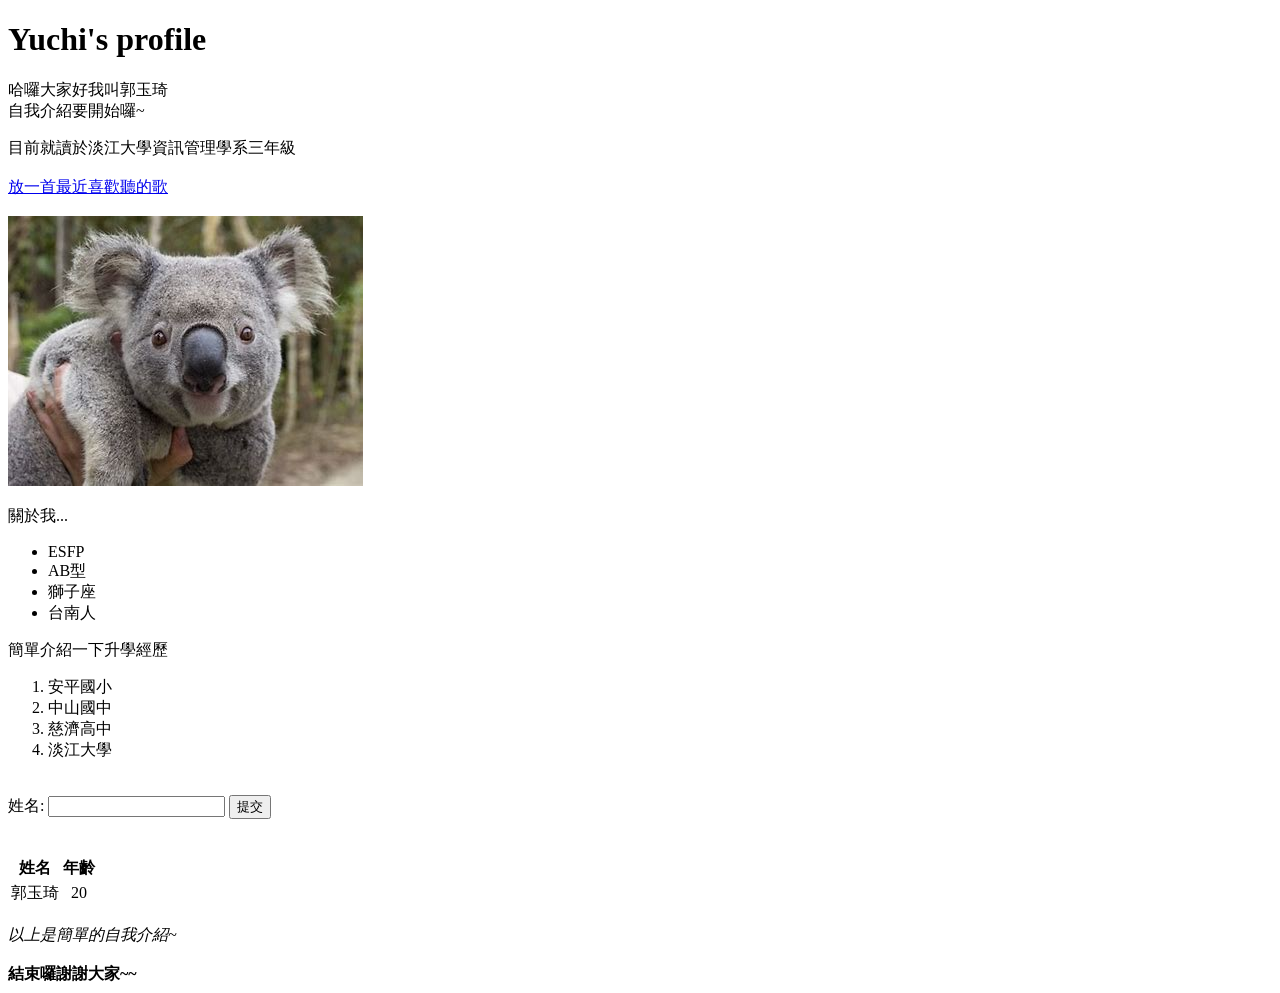
==== about.html @ 9a5367e0 "add about.html" ====
<!DOCTYPE html>
<html lang="en">

<head>
    <meta charset="UTF-8">
    <meta name="viewport" content="width=device-width, initial-scale=1.0">
    <title>Yuchi Kuo</title>
</head>

<body>

    <h1>
        Yuchi's profile
    </h1>

    <div>
        <p>
            哈囉大家好我叫郭玉琦<br>自我介紹要開始囉~
        </p>
    </div>

    <span>
        目前就讀於淡江大學資訊管理學系三年級
    </span>

    <br><br>

    <a href="https://youtu.be/3hLESh77fSg?si=KJtqPX5OSrFKAGJ8">
        放一首最近喜歡聽的歌
    </a>

    <br><br>

    <img src="koala.jpg" alt="koala跟你說嗨!">

    <p>
        關於我...
    </p>

    <ul>
        <li>ESFP</li>
        <li>AB型</li>
        <li>獅子座</li>
        <li>台南人</li>
    </ul>

    <p>
        簡單介紹一下升學經歷
    </p>

    <ol>
        <li>安平國小</li>
        <li>中山國中</li>
        <li>慈濟高中</li>
        <li>淡江大學</li>
    </ol>

    <br>

    <form action=" /submit" method="post">
        <label for="name">姓名:</label>
        <input type="text" id="name" name="name">
        <input type="submit" value="提交">
    </form>

    <br><br>

    <table>
        <tr>
            <th>姓名</th>          
            <th>年齡</th>
        </tr>

        <tr>
            <td>郭玉琦</td>
            <td>&nbsp;&nbsp;20</td>
        </tr>
    </table>

    <br>

    <em>
        以上是簡單的自我介紹~
    </em>

    <br><br>

    <strong>
        結束囉謝謝大家~~
    </strong>


</body>

</html>
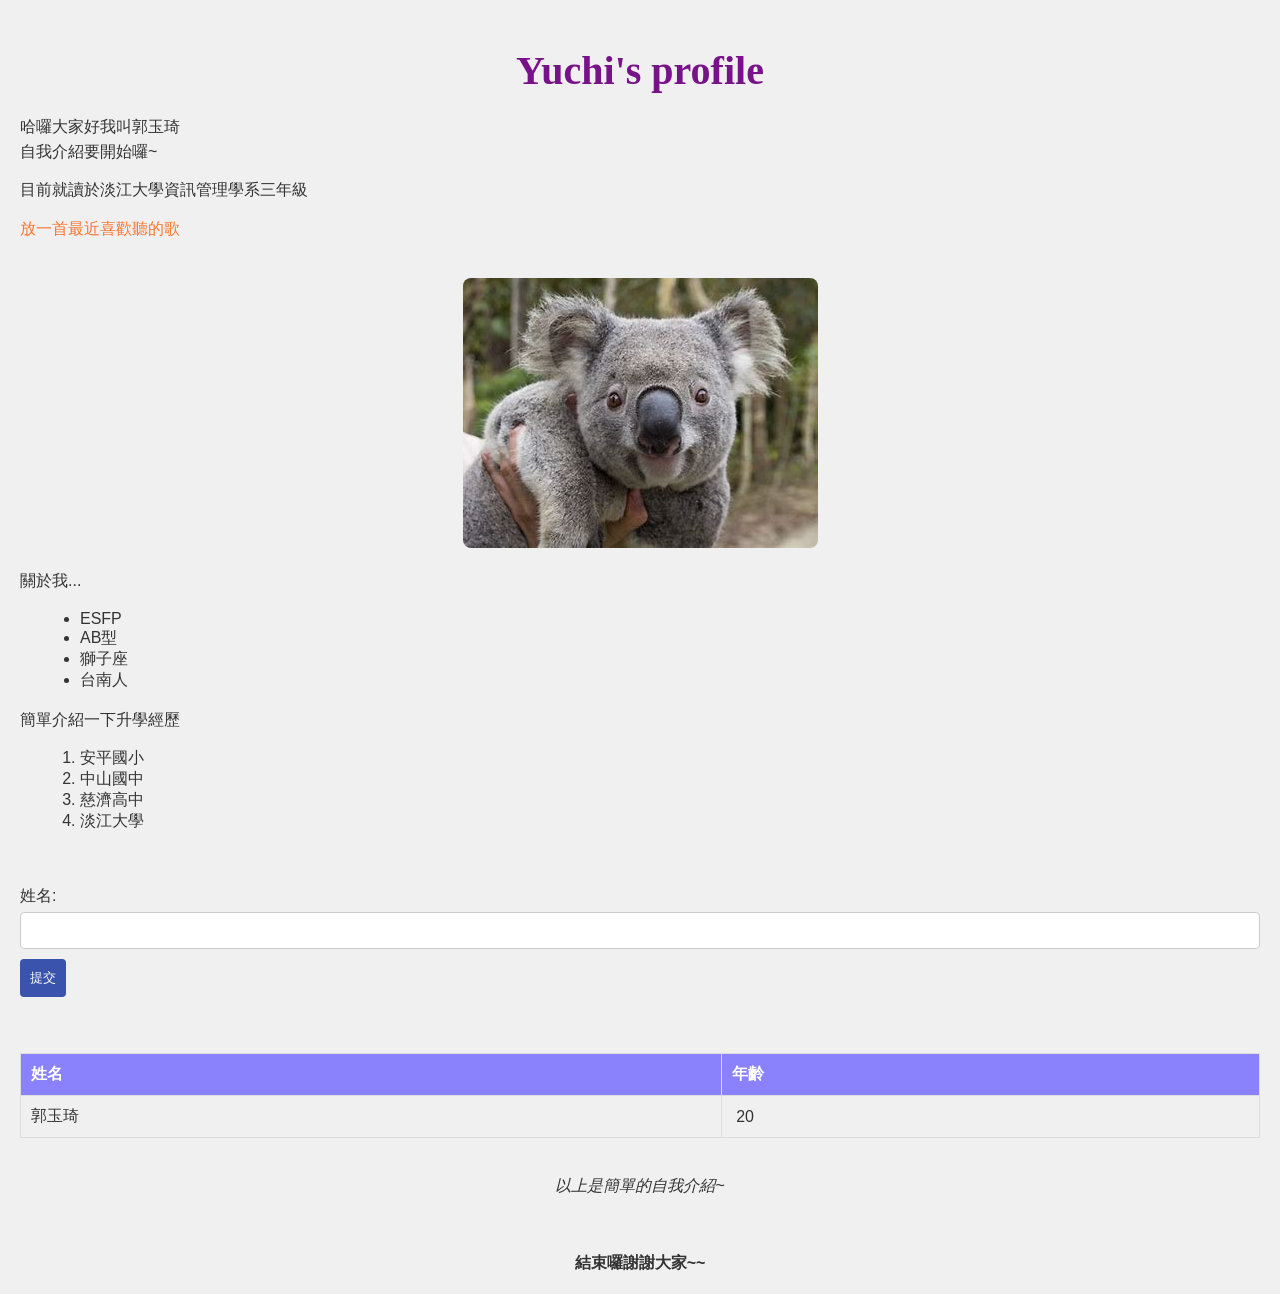
==== commit b31702cc: "1001" ====
--- a/about.html
+++ b/about.html
@@ -5,6 +5,7 @@
     <meta charset="UTF-8">
     <meta name="viewport" content="width=device-width, initial-scale=1.0">
     <title>Yuchi Kuo</title>
+    <link rel="stylesheet" href="styles.css">
 </head>
 
 <body>
@@ -73,7 +74,7 @@
 
         <tr>
             <td>郭玉琦</td>
-            <td>&nbsp;&nbsp;20</td>
+            <td>&nbsp;20</td>
         </tr>
     </table>
 
--- a/styles.css
+++ b/styles.css
@@ -0,0 +1,104 @@
+/* styles.css */
+body {
+    font-family: 標楷體, sans-serif;
+    background-color: #f0f0f0;
+    color: #333;
+    margin: 0;
+    padding: 20px;
+}
+
+h1 { 
+    font-family: 'Times New Roman', serif;
+    color: #771289;
+    text-align: center;
+    font-size: 2.5em;
+    margin-bottom: 20px;
+}
+
+p {
+    line-height: 1.6;
+    margin-bottom: 15px;
+}
+
+.container {
+    max-width: 800px;
+    margin: auto;
+    background: white;
+    padding: 20px;
+    border-radius: 8px;
+    box-shadow: 0 2px 10px rgba(0, 0, 0, 0.1);
+}
+
+a {
+    color: #f77631;
+    text-decoration: none;
+}
+
+a:hover {
+    text-decoration: underline;
+}
+
+img {
+    max-width: 100%;
+    height: auto;
+    display: block;
+    margin: 20px auto;
+    border-radius: 8px;
+}
+
+ul, ol {
+    margin-left: 20px;
+}
+
+table {
+    width: 100%;
+    border-collapse: collapse;
+    margin-top: 20px;
+}
+
+th, td {
+    padding: 10px;
+    text-align: left;
+    border: 1px solid #ddd;
+}
+
+th {
+    background-color: #8a81fc;
+    color: white;
+}
+
+form {
+    margin-top: 20px;
+}
+
+label {
+    display: block;
+    margin-bottom: 5px;
+}
+
+input[type="text"] {
+    width: calc(100% - 22px);
+    padding: 10px;
+    border: 1px solid #ccc;
+    border-radius: 4px;
+    margin-bottom: 10px;
+}
+
+input[type="submit"] {
+    background-color: #3a53ad;
+    color: white;
+    border: none;
+    padding: 10px;
+    border-radius: 4px;
+    cursor: pointer;
+}
+
+input[type="submit"]:hover {
+    background-color: #7788f8;
+}
+
+em, strong {
+    display: block;
+    text-align: center;
+    margin-top: 20px;
+}
